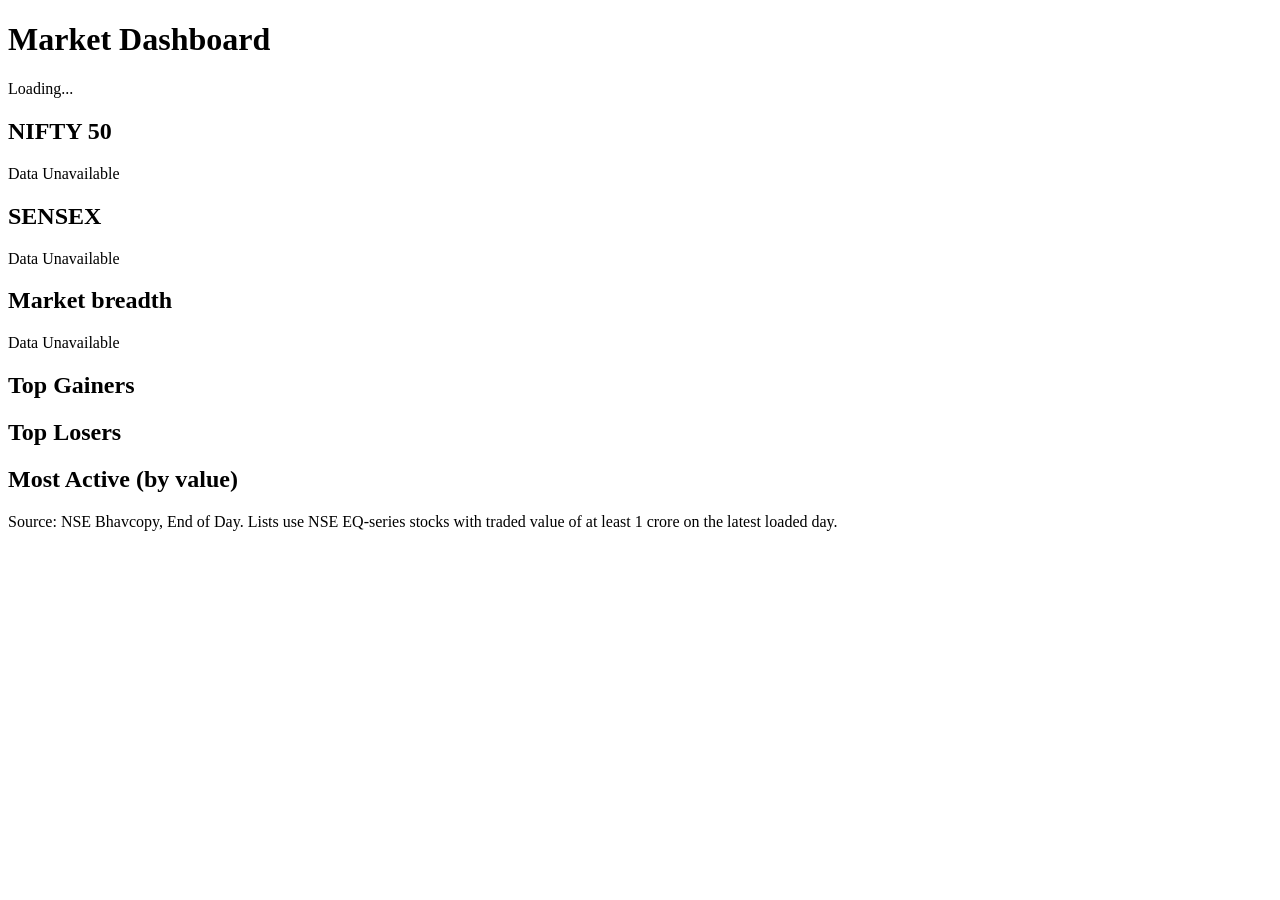
==== site/index.html @ 82628a4a "Create index.html" ====
<!doctype html>
<html lang="en">
<head>
<meta charset="utf-8">
<meta name="viewport" content="width=device-width,initial-scale=1,viewport-fit=cover">
<title>StockIt - Free Indian Stock Research</title>
<meta name="description" content="Free Indian stock research: NSE end-of-day prices, top gainers, losers and most active stocks.">
<link rel="stylesheet" href="/assets/theme.css">
<script src="/assets/shared.js"></script>
</head>
<body data-page="dashboard">
<div id="page">
  <div class="page-head">
    <h1>Market Dashboard</h1>
    <span class="badge" id="asof">Loading...</span>
  </div>

  <div class="grid g3" style="margin-bottom:14px">
    <div class="card"><h2>NIFTY 50</h2><div class="na">Data Unavailable</div></div>
    <div class="card"><h2>SENSEX</h2><div class="na">Data Unavailable</div></div>
    <div class="card"><h2>Market breadth</h2><div class="na">Data Unavailable</div></div>
  </div>

  <div class="grid g3">
    <div class="card"><h2>Top Gainers</h2><div class="tw" id="gainers"><div class="sk"></div><div class="sk"></div><div class="sk"></div><div class="sk"></div></div></div>
    <div class="card"><h2>Top Losers</h2><div class="tw" id="losers"><div class="sk"></div><div class="sk"></div><div class="sk"></div><div class="sk"></div></div></div>
    <div class="card"><h2>Most Active (by value)</h2><div class="tw" id="active"><div class="sk"></div><div class="sk"></div><div class="sk"></div><div class="sk"></div></div></div>
  </div>
  <p class="note" id="rule">Source: NSE Bhavcopy, End of Day. Lists use NSE EQ-series stocks with traded value of at least 1 crore on the latest loaded day.</p>
</div>

<script>
StockIt.ready(function () {
  var S = StockIt, $ = function (i) { return document.getElementById(i); };

  function table(rows, withValue) {
    if (!rows || !rows.length) return S.na('Data Unavailable');
    var h = '<table class="tbl"><thead><tr><th>Stock</th><th>Price</th><th>Chg %</th>' + (withValue ? '<th>Value (Cr)</th>' : '') + '</tr></thead><tbody>';
    rows.forEach(function (r) {
      var cls = r.pct > 0 ? 'up' : (r.pct < 0 ? 'down' : '');
      h += '<tr class="row" data-s="' + S.esc(r.symbol) + '"><td><span class="sym">' + S.esc(r.symbol) + '</span><span class="nm">' + S.esc(r.name || '') + '</span></td>' +
           '<td>' + S.fmt(r.close) + '</td><td class="' + cls + '">' + S.pct(r.pct) + '</td>' +
           (withValue ? '<td>' + S.fmt(r.turnover_cr) + '</td>' : '') + '</tr>';
    });
    return h + '</tbody></table>';
  }

  function fail() {
    $('asof').textContent = 'Data Unavailable';
    ['gainers', 'losers', 'active'].forEach(function (id) { $(id).innerHTML = S.na('Data Unavailable'); });
  }

  document.addEventListener('click', function (e) {
    var tr = e.target.closest ? e.target.closest('tr.row') : null;
    if (tr) location.href = '/stock?symbol=' + encodeURIComponent(tr.getAttribute('data-s'));
  });

  fetch(S.api + '/api/market')
    .then(function (r) { if (!r.ok) throw 0; return r.json(); })
    .then(function (m) {
      if (!m.date) { fail(); return; }
      $('asof').textContent = 'End of Day \u00B7 ' + m.date;
      $('gainers').innerHTML = table(m.gainers, false);
      $('losers').innerHTML = table(m.losers, false);
      $('active').innerHTML = table(m.active, true);
    })
    .catch(fail);
});
</script>
</body>
</html>
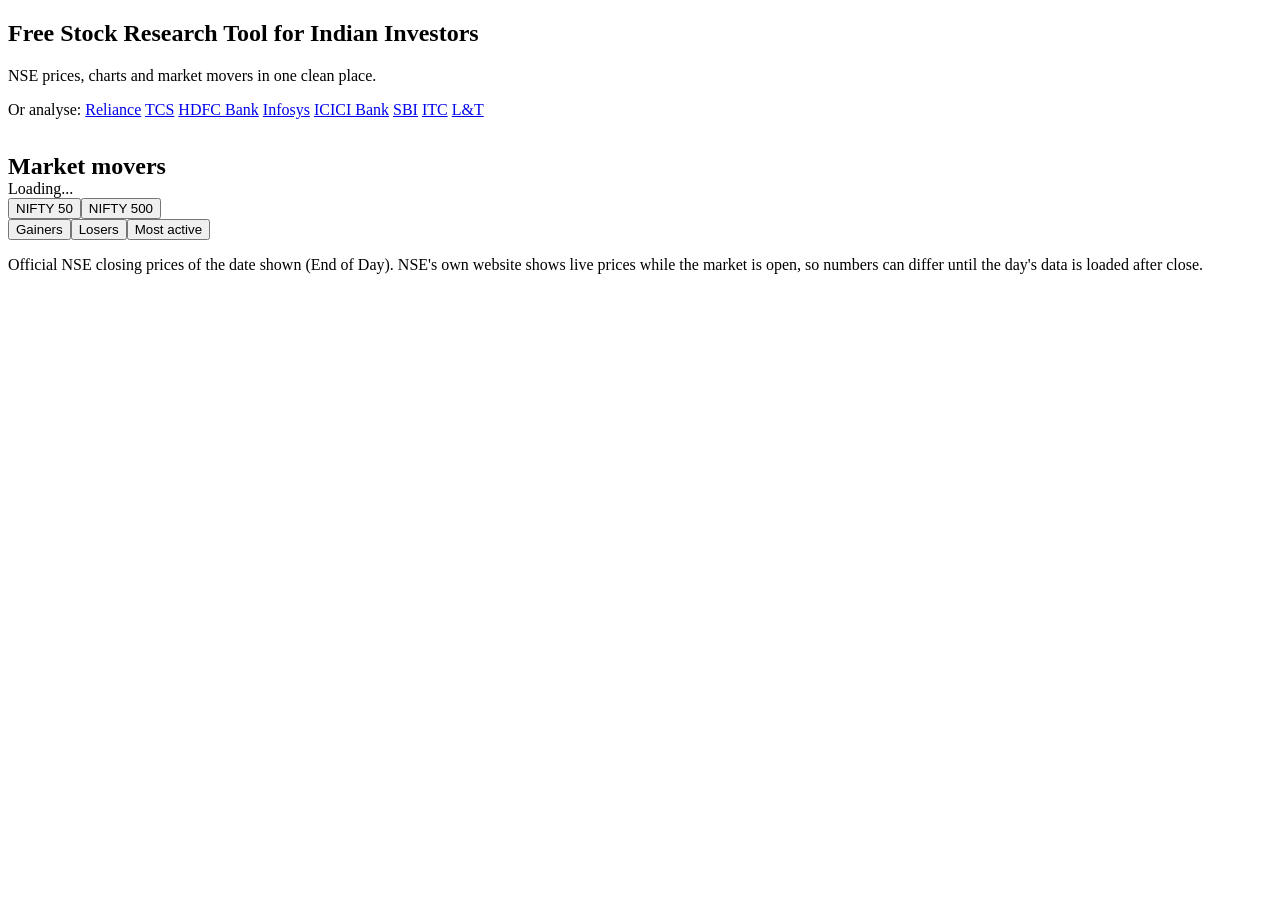
==== commit 0bec6a77: "Update index.html" ====
--- a/site/index.html
+++ b/site/index.html
@@ -3,35 +3,50 @@
 <head>
 <meta charset="utf-8">
 <meta name="viewport" content="width=device-width,initial-scale=1,viewport-fit=cover">
-<title>StockIt - Free Indian Stock Research</title>
-<meta name="description" content="Free Indian stock research: NSE end-of-day prices, top gainers, losers and most active stocks.">
+<title>StockIt - Free Stock Research Tool for Indian Investors</title>
+<meta name="description" content="Free stock research tool for Indian investors: NSE end-of-day prices, charts and market movers.">
 <link rel="stylesheet" href="/assets/theme.css">
 <script src="/assets/shared.js"></script>
 </head>
-<body data-page="dashboard">
+<body data-page="home">
 <div id="page">
-  <div class="page-head">
-    <h1>Market Dashboard</h1>
-    <span class="badge" id="asof">Loading...</span>
-  </div>
 
-  <div class="grid g3" style="margin-bottom:14px">
-    <div class="card"><h2>NIFTY 50</h2><div class="na">Data Unavailable</div></div>
-    <div class="card"><h2>SENSEX</h2><div class="na">Data Unavailable</div></div>
-    <div class="card"><h2>Market breadth</h2><div class="na">Data Unavailable</div></div>
-  </div>
+  <section class="hero">
+    <h1>Free Stock Research Tool for Indian Investors</h1>
+    <p class="muted">NSE prices, charts and market movers in one clean place.</p>
+    <div class="gsearch hero-search" data-search></div>
+    <div class="chips">
+      <span class="muted">Or analyse:</span>
+      <a class="chip" href="/stock?symbol=RELIANCE">Reliance</a>
+      <a class="chip" href="/stock?symbol=TCS">TCS</a>
+      <a class="chip" href="/stock?symbol=HDFCBANK">HDFC Bank</a>
+      <a class="chip" href="/stock?symbol=INFY">Infosys</a>
+      <a class="chip" href="/stock?symbol=ICICIBANK">ICICI Bank</a>
+      <a class="chip" href="/stock?symbol=SBIN">SBI</a>
+      <a class="chip" href="/stock?symbol=ITC">ITC</a>
+      <a class="chip" href="/stock?symbol=LT">L&amp;T</a>
+    </div>
+  </section>
 
-  <div class="grid g3">
-    <div class="card"><h2>Top Gainers</h2><div class="tw" id="gainers"><div class="sk"></div><div class="sk"></div><div class="sk"></div><div class="sk"></div></div></div>
-    <div class="card"><h2>Top Losers</h2><div class="tw" id="losers"><div class="sk"></div><div class="sk"></div><div class="sk"></div><div class="sk"></div></div></div>
-    <div class="card"><h2>Most Active (by value)</h2><div class="tw" id="active"><div class="sk"></div><div class="sk"></div><div class="sk"></div><div class="sk"></div></div></div>
-  </div>
-  <p class="note" id="rule">Source: NSE Bhavcopy, End of Day. Lists use NSE EQ-series stocks with traded value of at least 1 crore on the latest loaded day.</p>
+  <section class="card" style="margin-top:34px">
+    <div class="bar-row">
+      <h2 style="margin:0">Market movers</h2>
+      <span class="badge" id="asof">Loading...</span>
+    </div>
+    <div class="bar-row">
+      <div class="seg" id="idx"><button data-i="nifty50" class="on">NIFTY 50</button><button data-i="nifty500">NIFTY 500</button></div>
+      <div class="seg" id="tab"><button data-t="gainers" class="on">Gainers</button><button data-t="losers">Losers</button><button data-t="active">Most active</button></div>
+    </div>
+    <div class="tw" id="tbl"><div class="sk"></div><div class="sk"></div><div class="sk"></div><div class="sk"></div></div>
+    <p class="note">Official NSE closing prices of the date shown (End of Day). NSE's own website shows live prices while the market is open, so numbers can differ until the day's data is loaded after close.</p>
+  </section>
+
 </div>
 
 <script>
 StockIt.ready(function () {
   var S = StockIt, $ = function (i) { return document.getElementById(i); };
+  var state = { i: 'nifty50', t: 'gainers' }, cache = {};
 
   function table(rows, withValue) {
     if (!rows || !rows.length) return S.na('Data Unavailable');
@@ -45,26 +60,39 @@
     return h + '</tbody></table>';
   }
 
-  function fail() {
-    $('asof').textContent = 'Data Unavailable';
-    ['gainers', 'losers', 'active'].forEach(function (id) { $(id).innerHTML = S.na('Data Unavailable'); });
+  function render() {
+    var m = cache[state.i];
+    if (!m || !m.date) { $('asof').textContent = 'Data Unavailable'; $('tbl').innerHTML = S.na('Data Unavailable'); return; }
+    $('asof').textContent = 'End of Day \u00B7 ' + m.date;
+    $('tbl').innerHTML = table(m[state.t], state.t === 'active');
   }
+
+  function load() {
+    if (cache[state.i]) { render(); return; }
+    $('tbl').innerHTML = '<div class="sk"></div><div class="sk"></div><div class="sk"></div><div class="sk"></div>';
+    fetch(S.api + '/api/market?index=' + state.i)
+      .then(function (r) { if (!r.ok) throw 0; return r.json(); })
+      .then(function (m) { cache[state.i] = m; render(); })
+      .catch(function () { cache[state.i] = null; render(); });
+  }
+
+  function seg(id, attr, key) {
+    $(id).addEventListener('click', function (e) {
+      var b = e.target.closest('button'); if (!b) return;
+      state[key] = b.getAttribute(attr);
+      Array.prototype.forEach.call($(id).children, function (x) { x.classList.toggle('on', x === b); });
+      load();
+    });
+  }
+  seg('idx', 'data-i', 'i');
+  seg('tab', 'data-t', 't');
 
   document.addEventListener('click', function (e) {
     var tr = e.target.closest ? e.target.closest('tr.row') : null;
     if (tr) location.href = '/stock?symbol=' + encodeURIComponent(tr.getAttribute('data-s'));
   });
 
-  fetch(S.api + '/api/market')
-    .then(function (r) { if (!r.ok) throw 0; return r.json(); })
-    .then(function (m) {
-      if (!m.date) { fail(); return; }
-      $('asof').textContent = 'End of Day \u00B7 ' + m.date;
-      $('gainers').innerHTML = table(m.gainers, false);
-      $('losers').innerHTML = table(m.losers, false);
-      $('active').innerHTML = table(m.active, true);
-    })
-    .catch(fail);
+  load();
 });
 </script>
 </body>
